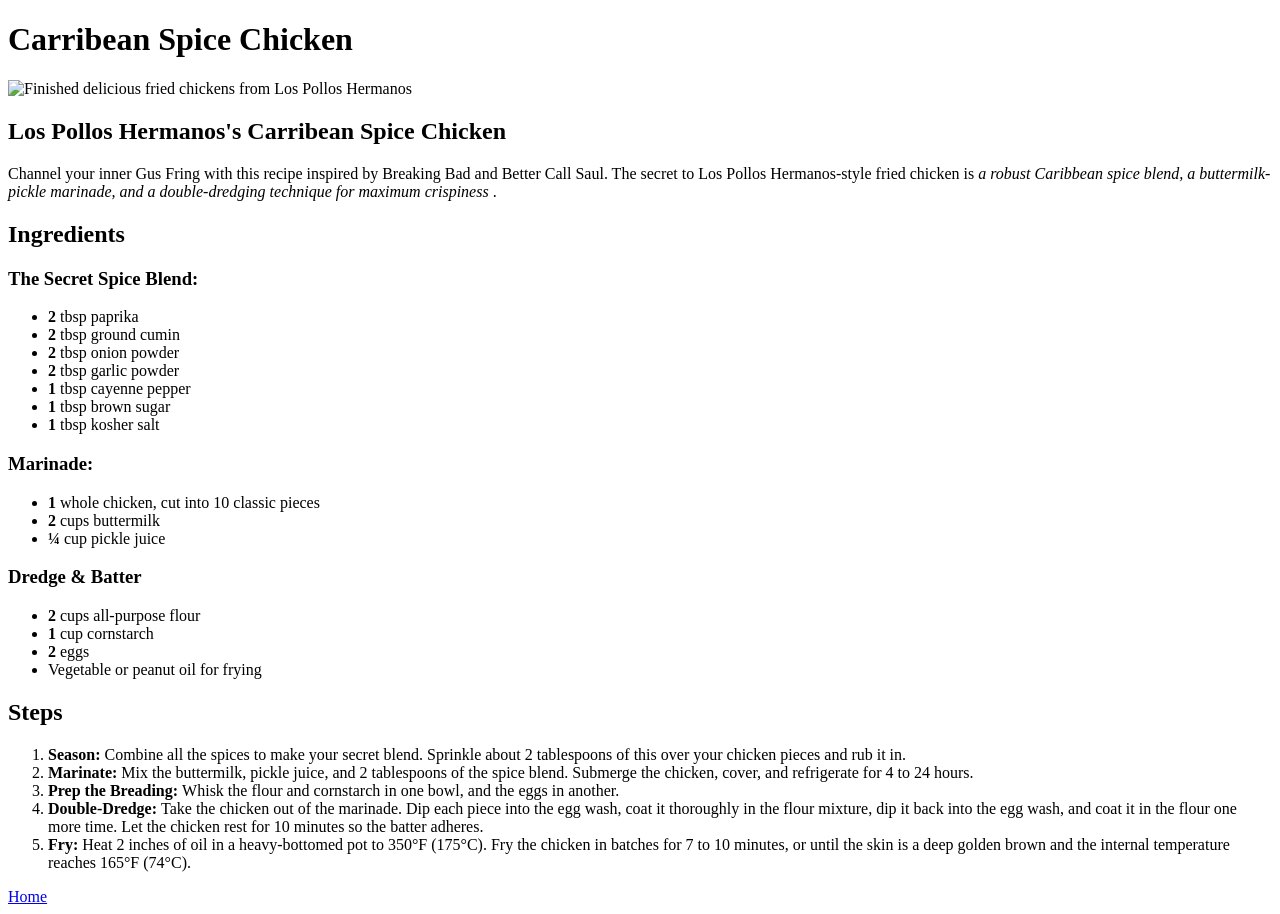
==== recipes/carribean-spice-chicken.html @ d994f8db "recipe page for carribean-spice-chicken" ====
<!doctype html>
<html lang="en">
  <head>
    <meta charset="UTF-8" />
    <meta name="viewport" content="width=device-width, initial-scale=1.0" />
    <title>Carribean Spice Recipe</title>
  </head>
  <body>
    <h1>Carribean Spice Chicken</h1>
    <img
      src="https://www.mashed.com/img/gallery/better-call-saul-inspired-los-pollos-hermanos-chicken-recipe/better-call-saul-inspired-los-pollos-hermanos-chicken-recipe-1685627299.jpg"
      alt="Finished delicious fried chickens from Los Pollos Hermanos"
      width="500"
    />

    <h2>Los Pollos Hermanos's Carribean Spice Chicken</h2>
    <p>
      Channel your inner Gus Fring with this recipe inspired by Breaking Bad and
      Better Call Saul. The secret to Los Pollos Hermanos-style fried chicken is
      <em>
          a robust Caribbean spice blend, a buttermilk-pickle marinade, and a
          double-dredging technique for maximum crispiness
      </em>.
    </p>

    <h2>Ingredients</h2>
    <h3>The Secret Spice Blend:</h3>
    <ul>
      <li><strong>2</strong> tbsp paprika</li>
      <li><strong>2</strong> tbsp ground cumin</li>
      <li><strong>2</strong> tbsp onion powder</li>
      <li><strong>2</strong> tbsp garlic powder</li>
      <li><strong>1</strong> tbsp cayenne pepper</li>
      <li><strong>1</strong> tbsp brown sugar</li>
      <li><strong>1</strong> tbsp kosher salt</li>
    </ul>
    <h3>Marinade:</h3>
    <ul>
      <li><strong>1</strong> whole chicken, cut into 10 classic pieces</li>
      <li><strong>2</strong> cups buttermilk</li>
      <li><strong>&frac14;</strong> cup pickle juice</li>
    </ul>
    <h3>Dredge & Batter</h3>
    <ul>
      <li><strong>2</strong> cups all-purpose flour</li>
      <li><strong>1</strong> cup cornstarch</li>
      <li><strong>2</strong> eggs</li>
      <li>Vegetable or peanut oil for frying</li>
    </ul>

    <h2>Steps</h2>
    <ol>
      <li>
        <strong>Season: </strong> Combine all the spices to make your secret
        blend. Sprinkle about 2 tablespoons of this over your chicken pieces and
        rub it in.
      </li>
      <li>
        <strong>Marinate: </strong> Mix the buttermilk, pickle juice, and 2
        tablespoons of the spice blend. Submerge the chicken, cover, and
        refrigerate for 4 to 24 hours.
      </li>
      <li>
        <strong>Prep the Breading: </strong>Whisk the flour and cornstarch in
        one bowl, and the eggs in another.
      </li>
      <li>
        <strong>Double-Dredge: </strong> Take the chicken out of the marinade.
        Dip each piece into the egg wash, coat it thoroughly in the flour
        mixture, dip it back into the egg wash, and coat it in the flour one
        more time. Let the chicken rest for 10 minutes so the batter adheres.
      </li>
      <li>
        <strong>Fry: </strong> Heat 2 inches of oil in a heavy-bottomed pot to
        350°F (175°C). Fry the chicken in batches for 7 to 10 minutes, or until
        the skin is a deep golden brown and the internal temperature reaches
        165°F (74°C).
      </li>
    </ol>
    <a href="../index.html" target="_blank">Home</a>
  </body>
</html>
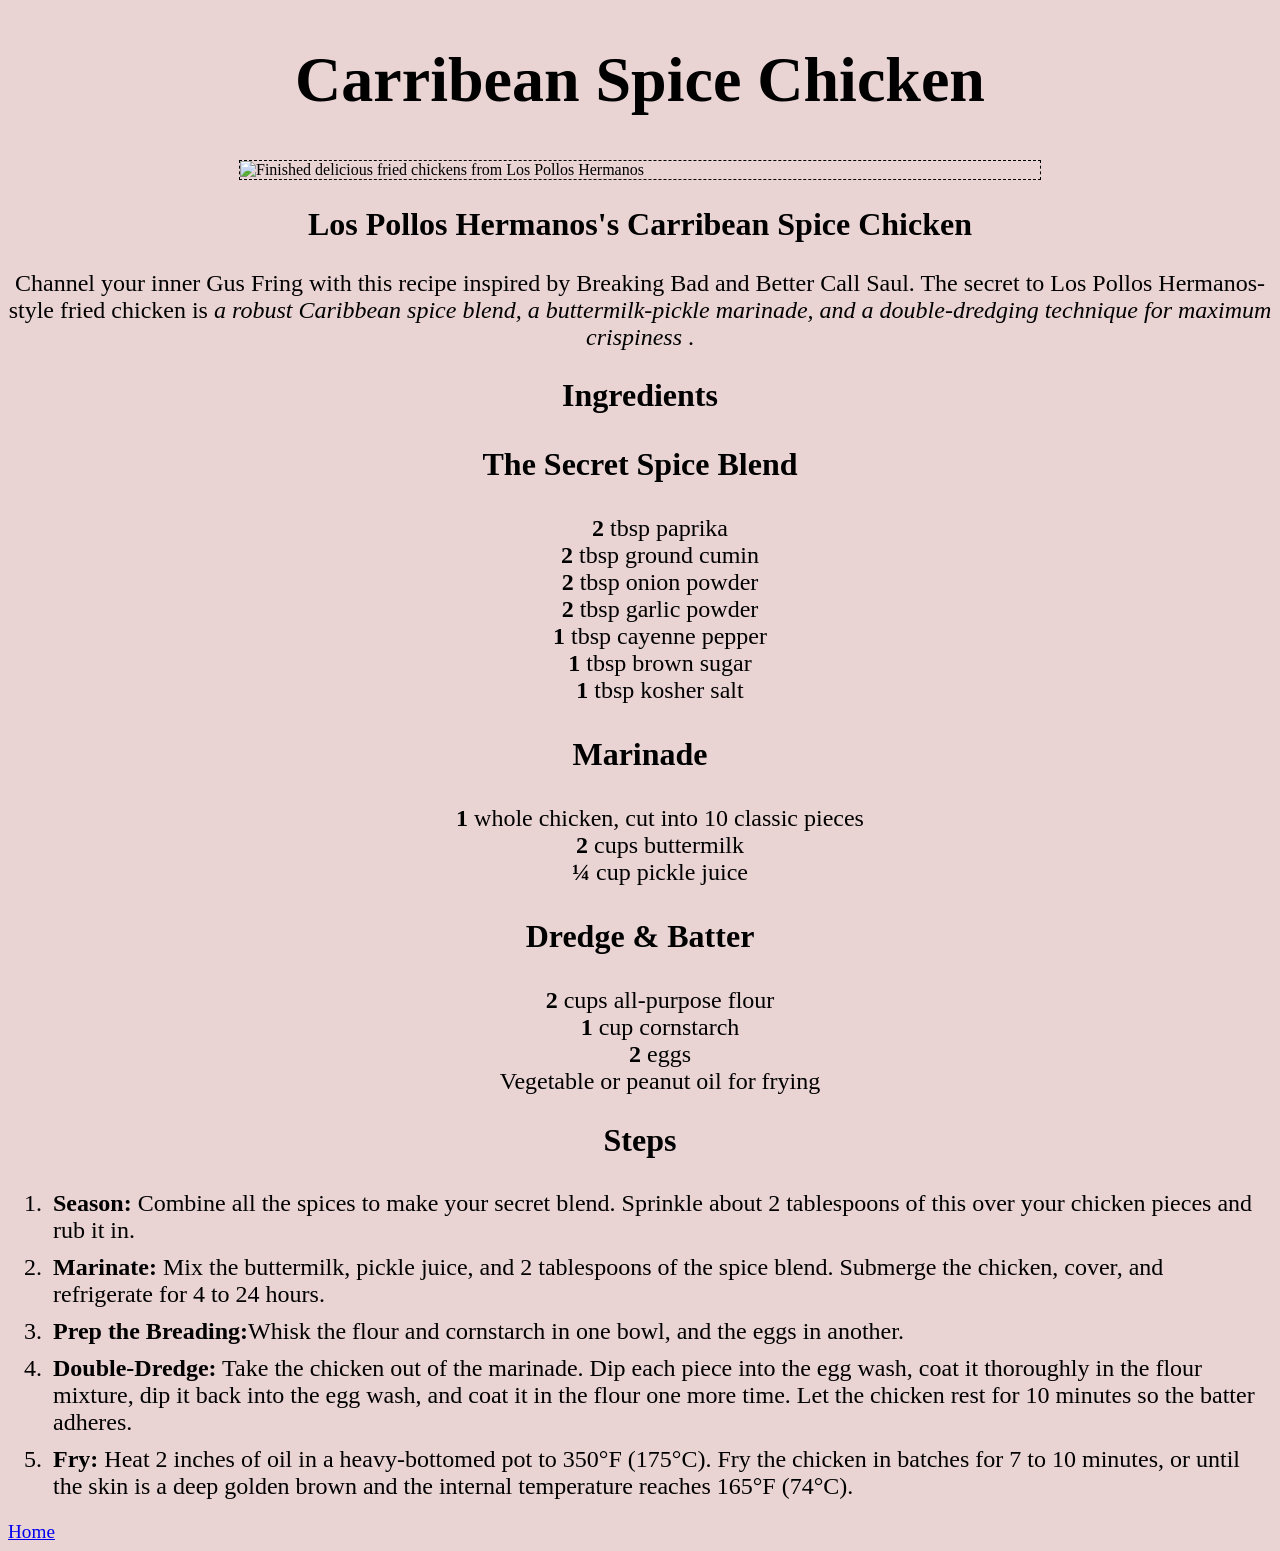
==== commit 4ed4f437: "Add some classes for headers and span" ====
--- a/recipes/carribean-spice-chicken.html
+++ b/recipes/carribean-spice-chicken.html
@@ -4,17 +4,17 @@
     <meta charset="UTF-8" />
     <meta name="viewport" content="width=device-width, initial-scale=1.0" />
     <title>Carribean Spice Recipe</title>
+    <link rel="stylesheet" href="../styles/style.css">
   </head>
   <body>
-    <h1>Carribean Spice Chicken</h1>
+    <h1 class="heading">Carribean Spice Chicken</h1>
     <img
       src="https://www.mashed.com/img/gallery/better-call-saul-inspired-los-pollos-hermanos-chicken-recipe/better-call-saul-inspired-los-pollos-hermanos-chicken-recipe-1685627299.jpg"
       alt="Finished delicious fried chickens from Los Pollos Hermanos"
-      width="500"
     />
 
-    <h2>Los Pollos Hermanos's Carribean Spice Chicken</h2>
-    <p>
+    <h2 class="sub-head">Los Pollos Hermanos's Carribean Spice Chicken</h2>
+    <p class="para">
       Channel your inner Gus Fring with this recipe inspired by Breaking Bad and
       Better Call Saul. The secret to Los Pollos Hermanos-style fried chicken is
       <em>
@@ -23,8 +23,8 @@
       </em>.
     </p>
 
-    <h2>Ingredients</h2>
-    <h3>The Secret Spice Blend:</h3>
+    <h2 class="sub-head">Ingredients</h2>
+    <h3 class="sub-head two">The Secret Spice Blend</h3>
     <ul>
       <li><strong>2</strong> tbsp paprika</li>
       <li><strong>2</strong> tbsp ground cumin</li>
@@ -34,13 +34,13 @@
       <li><strong>1</strong> tbsp brown sugar</li>
       <li><strong>1</strong> tbsp kosher salt</li>
     </ul>
-    <h3>Marinade:</h3>
+    <h3 class="sub-head two">Marinade</h3>
     <ul>
       <li><strong>1</strong> whole chicken, cut into 10 classic pieces</li>
       <li><strong>2</strong> cups buttermilk</li>
       <li><strong>&frac14;</strong> cup pickle juice</li>
     </ul>
-    <h3>Dredge & Batter</h3>
+    <h3 class="sub-head two">Dredge & Batter</h3>
     <ul>
       <li><strong>2</strong> cups all-purpose flour</li>
       <li><strong>1</strong> cup cornstarch</li>
@@ -48,7 +48,7 @@
       <li>Vegetable or peanut oil for frying</li>
     </ul>
 
-    <h2>Steps</h2>
+    <h2 class="sub-head">Steps</h2>
     <ol>
       <li>
         <strong>Season: </strong> Combine all the spices to make your secret
--- a/styles/style.css
+++ b/styles/style.css
@@ -0,0 +1,62 @@
+
+html {
+    box-sizing: border-box;
+}
+
+
+body {
+    background-color: rgb(233, 211, 211);
+    
+}
+
+h1, h2, h3, p, li {
+  font-family: "Times New Roman", Times, Serif;
+  /* background-color: aqua; */
+  
+}
+h1 {
+    font-size: 64px;
+}
+
+img {
+    border: 1px dashed black;
+    height: auto;
+    width: 800px;
+    display: block;
+    margin: 0 auto;
+}
+
+.sub-head {
+    font-size: 32px;
+}
+
+p {
+    font-size: 24px;
+}
+
+.heading, .sub-head, .para {
+    text-align: center;
+}
+
+a {
+    display: block;
+    font-size: larger;
+}
+
+strong {
+    display: inline-block;
+}
+
+.sub-head two, ol li, ul li {
+    font-size: 24px;
+} 
+
+ul li {
+    list-style: none;
+    text-align: center;
+    
+}
+
+ol li {
+    padding: 5px;
+}
